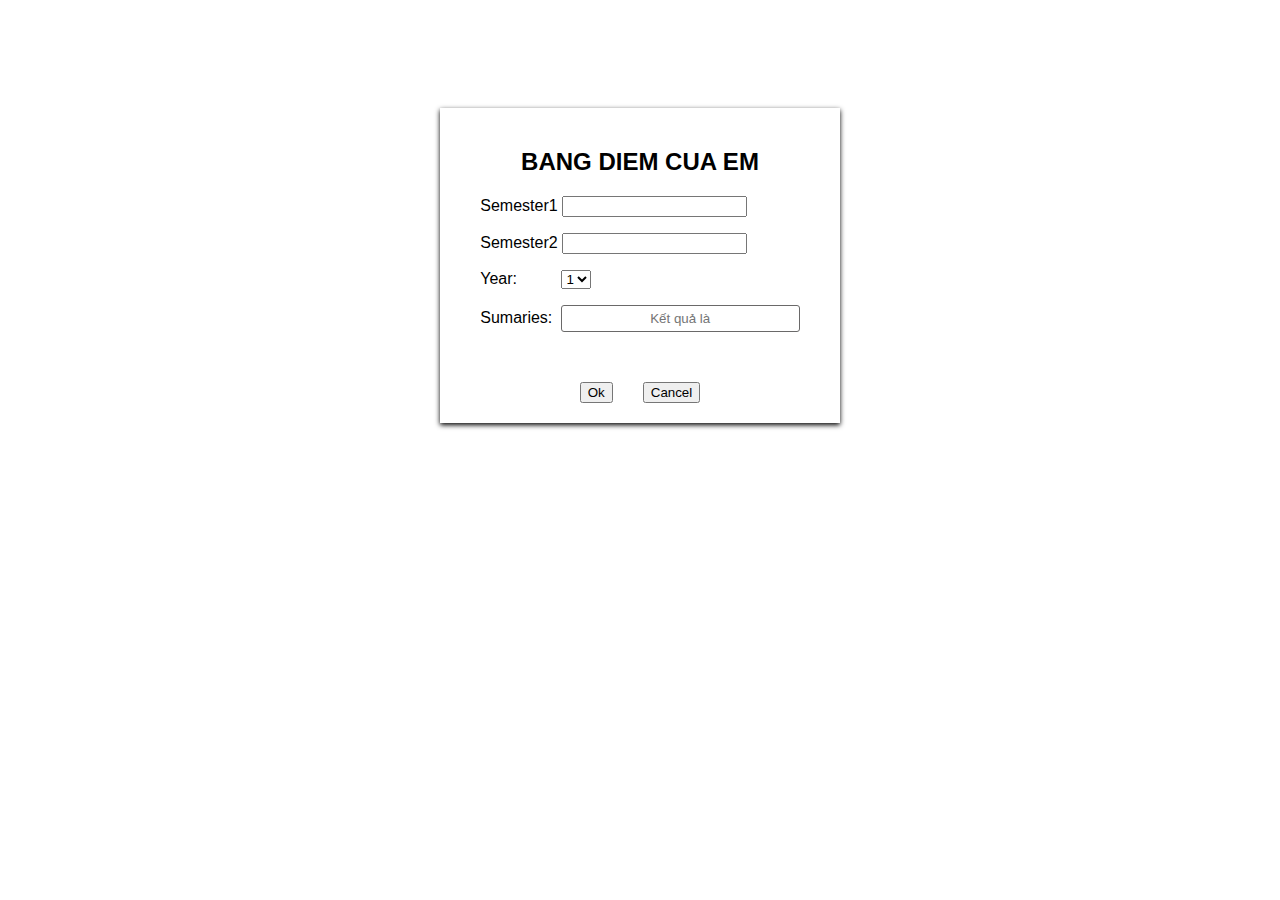
==== bangDiem.html @ c8e9b66d "bangdiem" ====
<!DOCTYPE html>
<html lang="en">
    <head>
        <meta charset="UTF-8">
        <meta name="viewport" content="width=device-width, initial-scale=1.0">
        <title>Document</title>
        <style>
        html {
            font-family: Helvetica, Arial, sans-serif;
        }

        body {
            padding-top: 100px;
            display: flex;
            justify-content: center;
            align-items: center;
        }

        .container {
            display: flex;
            justify-content: center;
            align-items: center;
            width: 400px;
            height: auto;
            background-color: white;
            box-shadow: 0px 2px 5px black;
        }

        form {
            padding: 20px;
        }

        h2{
            text-align: center;
        }



        #kq {
            display: inline;
            text-align: center;
            padding: 5px 30px;
            margin-left: 4px;
            border-radius: 3px;
            background-color: white;
            border: 1px solid rgb(106, 105, 105);
        }

        #year {
            margin-left: 40px;
        }

        #danhHieu{
            font-size: 20px;
            text-align: center;
        }

        .nut {
            display: flex;
            justify-content: center;
            gap: 30px;
            margin-top: 50px;
        }
    </style>
    </head>

    <body>
        <div class="container">
            <form action>
                <p class="title"><h2>BANG DIEM CUA EM</h2></p>
                <p>Semester1 <input type="number" name value id="semester1"></p>
                <p>Semester2 <input type="number" name value id="semester2"></p>
                <p>Year:
                    <select name id="year">
                        <option value="1">1</option>
                        <option value="2">2</option>
                        <option value="3">3</option>
                    </select>
                </p>

                <span>Sumaries:</span>
                <input type="text" id="kq" placeholder="Kết quả là">
                <div class="hiendanhhieu">
                    <p id="danhHieu"></p>
                </div>

                <script>
                function tinhDiem() {
                    var diemky1 = parseFloat(document.getElementById("semester1").value);
                    var diemky2 = parseFloat(document.getElementById("semester2").value);
                    var nam = document.getElementById("year");
                    var value = parseInt(nam.options[nam.selectedIndex].value);
                    var ketqua;

                    if (value === 1) {
                        ketqua = (diemky1 + (diemky2 * 2)) / 3;
                    } else if (value === 2) {
                        ketqua = ((diemky1 * 2) + (diemky2 * 3)) / 5;
                    } else if (value === 3) {
                        ketqua = ((diemky1 * 3) + (diemky2 * 4)) / 7;
                    }

                    ketqua = parseFloat(ketqua);
                    document.getElementById("kq").value = ketqua;


                    if (ketqua >= 9) {
                        document.getElementById("danhHieu").innerHTML = "Học sinh giỏi";
                        document.getElementById("danhHieu").style.color = "black";
                    } else if (ketqua >= 7 && ketqua < 9) {
                        document.getElementById("danhHieu").innerHTML = "Học sinh khá";
                        document.getElementById("danhHieu").style.color = "black";
                    } else if (ketqua >= 5 && ketqua < 7) {
                        document.getElementById("danhHieu").innerHTML = "Học sinh TB";
                        document.getElementById("danhHieu").style.color = "black";
                    }
                }

                function huytatca() {
                    document.getElementById("semester1").value = '';
                    document.getElementById("semester2").value = '';
                    document.getElementById("kq").value = '';
                    document.getElementById("danhHieu").innerHTML = '';
                }
            </script>
                <div class="nut">
                    <button type="button" onclick="tinhDiem()">Ok</button>
                    <button type="button" onclick="huytatca()">Cancel</button>
                </div>
            </form>
        </div>
    </body>
</html>
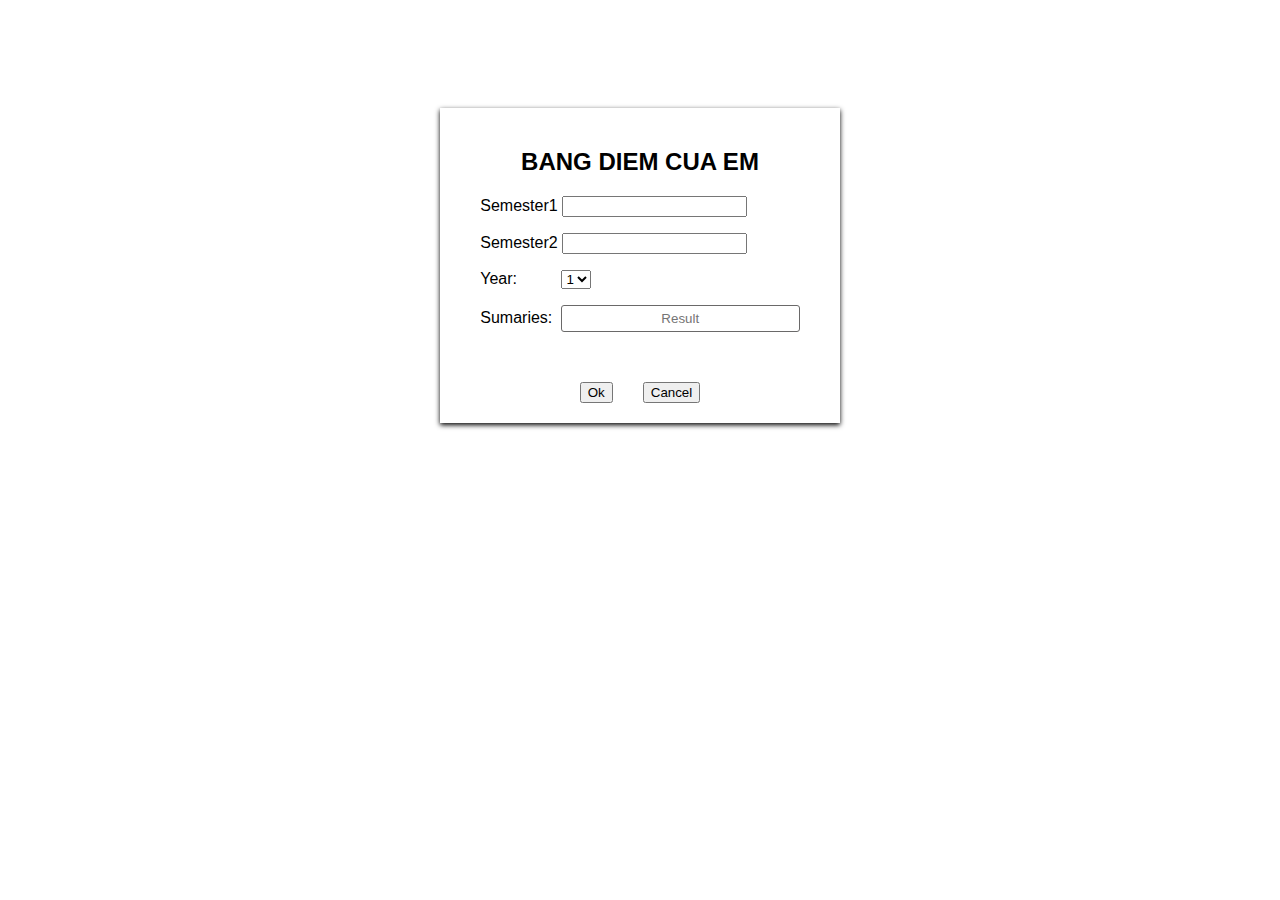
==== commit 7ad9ade9: "bangdiem" ====
--- a/bangDiem.html
+++ b/bangDiem.html
@@ -79,7 +79,7 @@
                 </p>
 
                 <span>Sumaries:</span>
-                <input type="text" id="kq" placeholder="Kết quả là">
+                <input type="text" id="kq" placeholder="Result">
                 <div class="hiendanhhieu">
                     <p id="danhHieu"></p>
                 </div>
